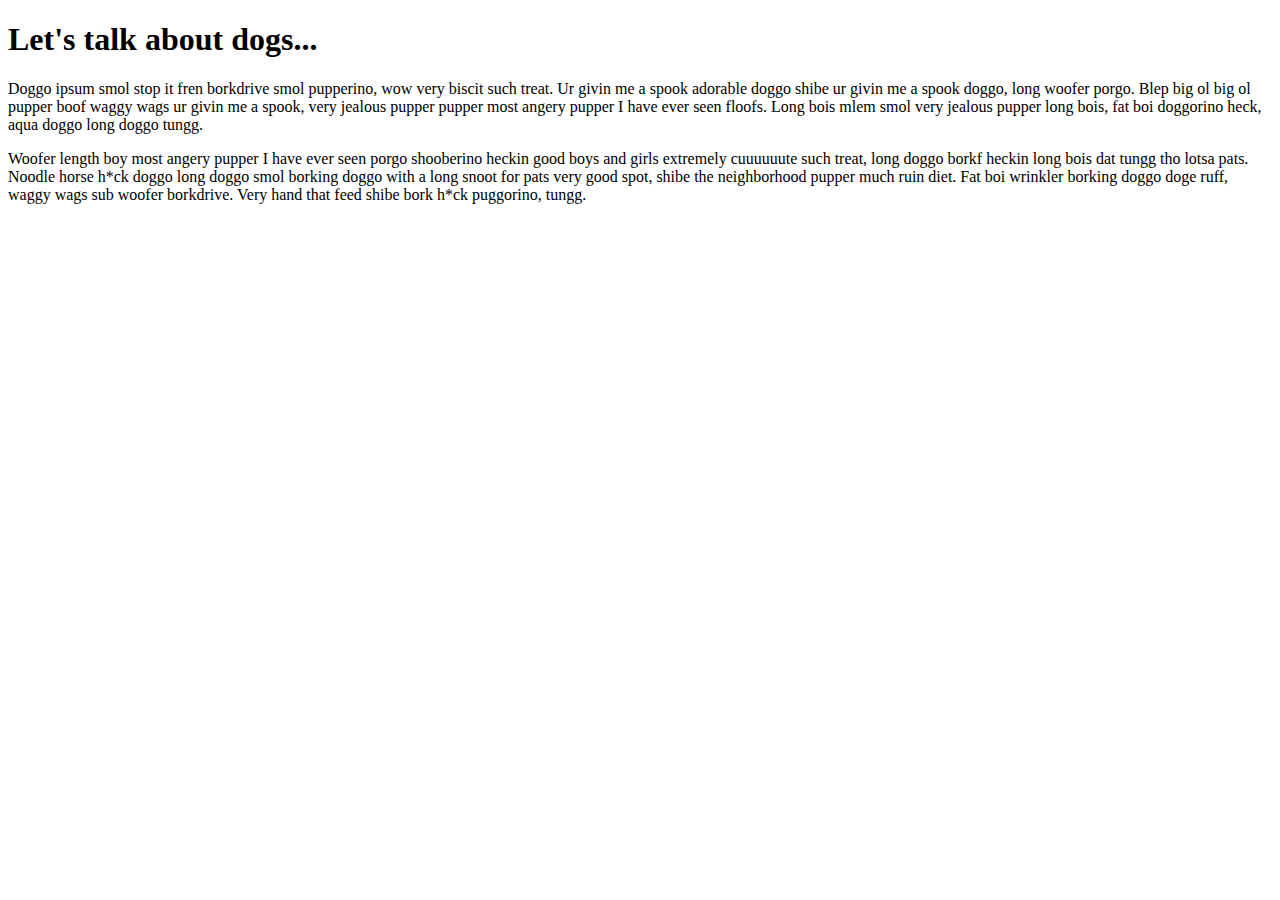
==== index.html @ dc35e216 "task 1 first commit" ====
<!--Jakshesh Sobhavat-->
<!--sobhavatjakshesh@gmail.com-->
<!DOCTYPE html>
<html lang="en">
<head>
    <meta charset="UTF-8">
    <meta name="viewport" content="width=device-width, initial-scale=1.0">
    <title>Dogs</title>
</head>
<body>
    <h1>Let's talk about dogs...</h1>
    <p>Doggo ipsum smol stop it fren borkdrive smol pupperino, wow very biscit such treat. Ur givin me a spook adorable doggo shibe ur givin me a spook doggo, long woofer porgo. Blep big ol big ol pupper boof waggy wags ur givin me a spook, very jealous pupper pupper most angery pupper I have ever seen floofs. Long bois mlem smol very jealous pupper long bois, fat boi doggorino heck, aqua doggo long doggo tungg.</p>
    <p>Woofer length boy most angery pupper I have ever seen porgo shooberino heckin good boys and girls extremely cuuuuuute such treat, long doggo borkf heckin long bois dat tungg tho lotsa pats. Noodle horse h*ck doggo long doggo smol borking doggo with a long snoot for pats very good spot, shibe the neighborhood pupper much ruin diet. Fat boi wrinkler borking doggo doge ruff, waggy wags sub woofer borkdrive.  Very hand that feed shibe bork h*ck puggorino, tungg.</p>

</body>
</html>
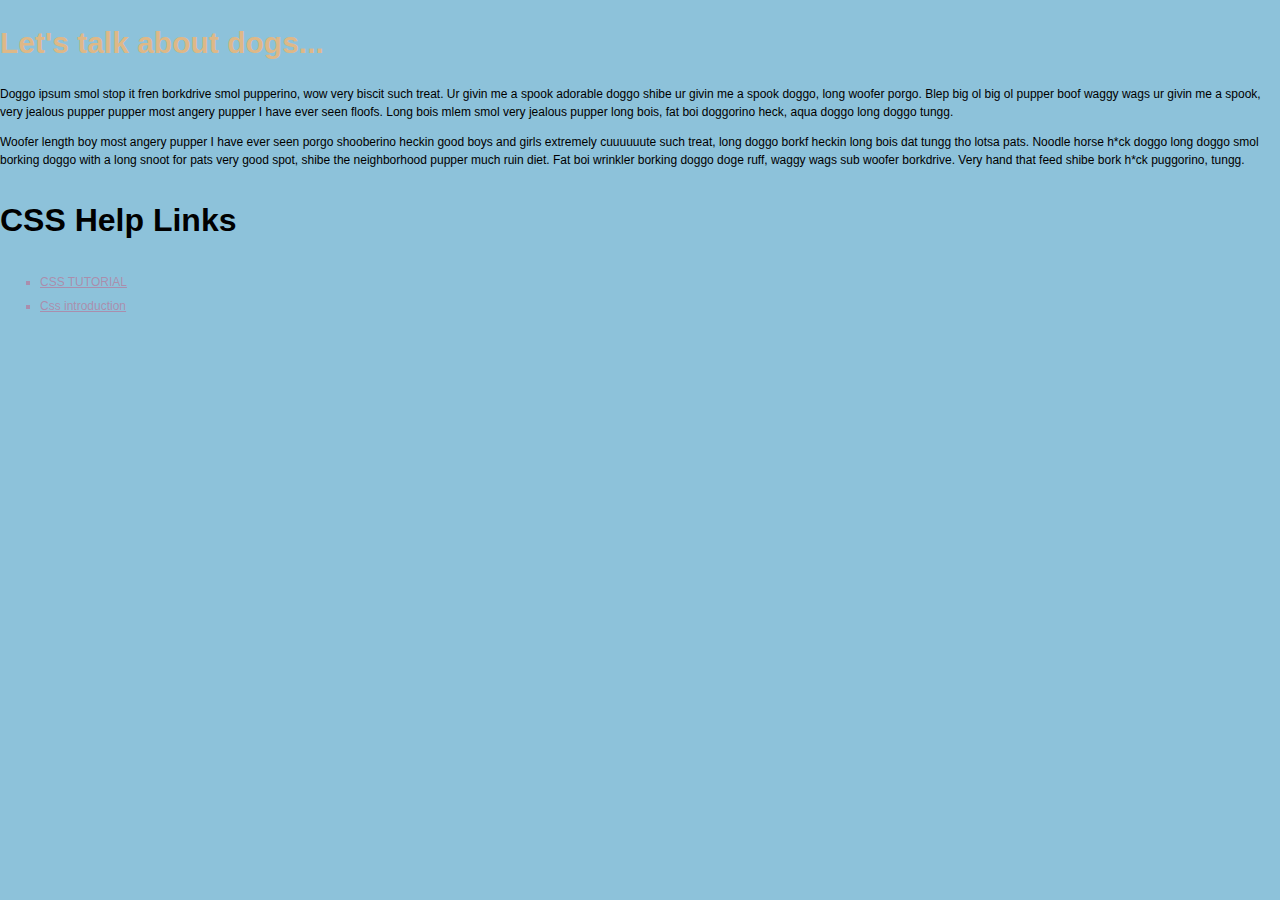
==== commit b0cdbcc2: "task2" ====
--- a/index.html
+++ b/index.html
@@ -6,11 +6,29 @@
     <meta charset="UTF-8">
     <meta name="viewport" content="width=device-width, initial-scale=1.0">
     <title>Dogs</title>
+    <link rel="stylesheet" type="text/css" href="css/normalize.css">
+    <link rel="stylesheet" type="text/css" href="css/styles.css">
+    <style>
+        ul{
+            list-style-type: square;
+        }
+        li{
+            line-height: 1.5rem;
+            color: rgba(200, 90, 127, 0.5);
+        }
+        a{
+            color: rgba(200, 90, 127, 0.5);
+        }
+    </style>
 </head>
 <body>
-    <h1>Let's talk about dogs...</h1>
+    <h1 style="color:burlywood;font-size: 30px;">Let's talk about dogs...</h1>
     <p>Doggo ipsum smol stop it fren borkdrive smol pupperino, wow very biscit such treat. Ur givin me a spook adorable doggo shibe ur givin me a spook doggo, long woofer porgo. Blep big ol big ol pupper boof waggy wags ur givin me a spook, very jealous pupper pupper most angery pupper I have ever seen floofs. Long bois mlem smol very jealous pupper long bois, fat boi doggorino heck, aqua doggo long doggo tungg.</p>
     <p>Woofer length boy most angery pupper I have ever seen porgo shooberino heckin good boys and girls extremely cuuuuuute such treat, long doggo borkf heckin long bois dat tungg tho lotsa pats. Noodle horse h*ck doggo long doggo smol borking doggo with a long snoot for pats very good spot, shibe the neighborhood pupper much ruin diet. Fat boi wrinkler borking doggo doge ruff, waggy wags sub woofer borkdrive.  Very hand that feed shibe bork h*ck puggorino, tungg.</p>
-
+    <h2>CSS Help Links</h2>
+    <ul>
+        <li><a href="https://www.w3schools.com/css/">CSS TUTORIAL</a></li>
+        <li><a href="https://www.w3schools.com/css/css_intro.asp">Css introduction</a></li>
+    </ul>
 </body>
 </html>--- a/css/styles.css
+++ b/css/styles.css
@@ -0,0 +1,11 @@
+body{
+    font: normal normal normal 12px/1.5 verdana, arial, helvetica, sans-serif;
+    height: 100;
+    width: 100;
+    background-color: hsla(199,51%,63%,0.8);
+}
+h2{
+    font-size: 2rem;
+    color: #fc9;
+
+}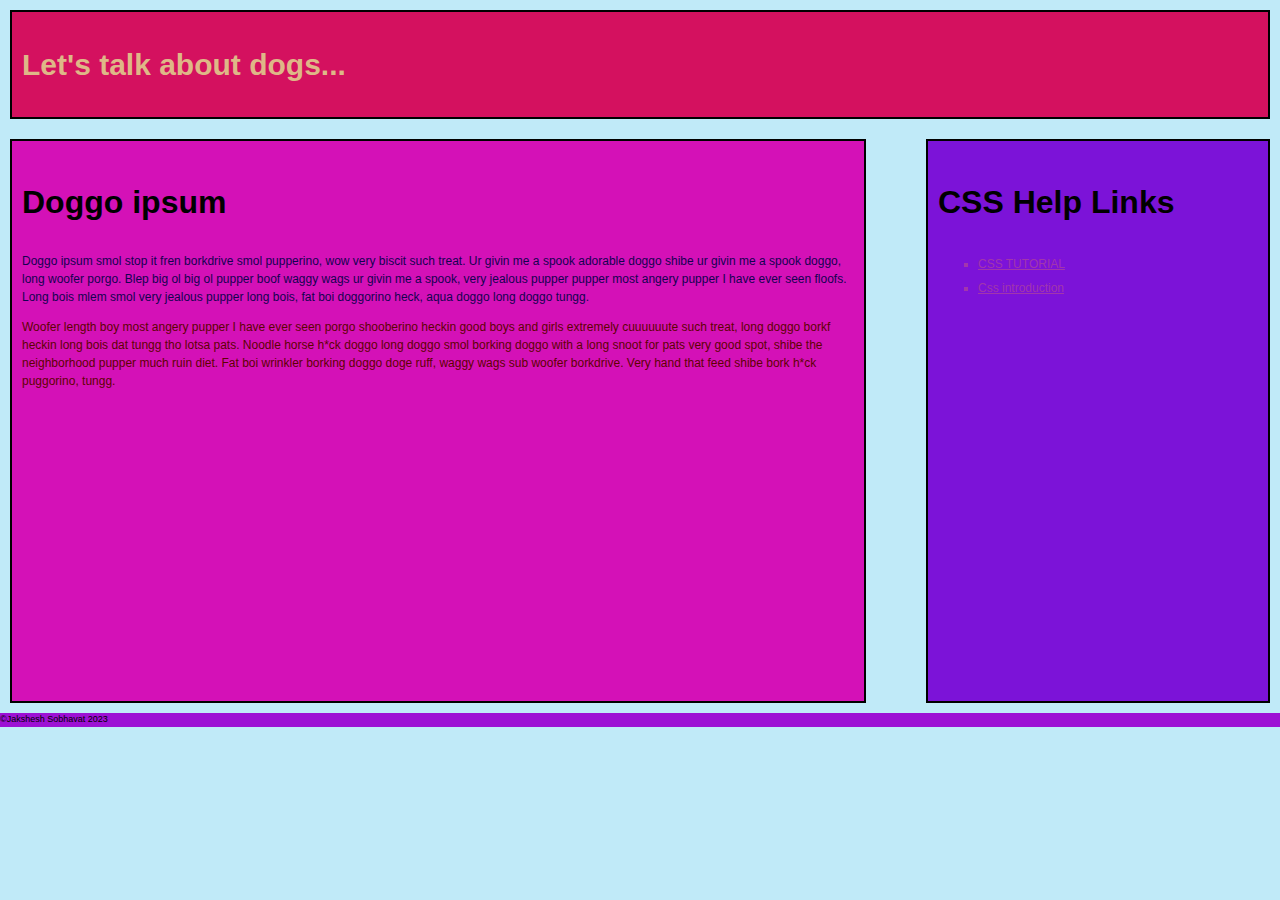
==== commit 49745669: "task 3" ====
--- a/index.html
+++ b/index.html
@@ -21,14 +21,26 @@
         }
     </style>
 </head>
-<body>
-    <h1 style="color:burlywood;font-size: 30px;">Let's talk about dogs...</h1>
-    <p>Doggo ipsum smol stop it fren borkdrive smol pupperino, wow very biscit such treat. Ur givin me a spook adorable doggo shibe ur givin me a spook doggo, long woofer porgo. Blep big ol big ol pupper boof waggy wags ur givin me a spook, very jealous pupper pupper most angery pupper I have ever seen floofs. Long bois mlem smol very jealous pupper long bois, fat boi doggorino heck, aqua doggo long doggo tungg.</p>
-    <p>Woofer length boy most angery pupper I have ever seen porgo shooberino heckin good boys and girls extremely cuuuuuute such treat, long doggo borkf heckin long bois dat tungg tho lotsa pats. Noodle horse h*ck doggo long doggo smol borking doggo with a long snoot for pats very good spot, shibe the neighborhood pupper much ruin diet. Fat boi wrinkler borking doggo doge ruff, waggy wags sub woofer borkdrive.  Very hand that feed shibe bork h*ck puggorino, tungg.</p>
-    <h2>CSS Help Links</h2>
-    <ul>
+  <body>
+    <header class="structrual">
+       <h1 style="color:burlywood;font-size: 30px;">Let's talk about dogs...</h1>
+    </header>
+      <main class="structrual">
+        <h2>Doggo ipsum</h2>
+       <p id="para1">Doggo ipsum smol stop it fren borkdrive smol pupperino, wow very biscit such treat. Ur givin me a spook adorable doggo shibe ur givin me a spook doggo, long woofer porgo. Blep big ol big ol pupper boof waggy wags ur givin me a spook, very jealous pupper pupper most angery pupper I have ever seen floofs. Long bois mlem smol very jealous pupper long bois, fat boi doggorino heck, aqua doggo long doggo tungg.</p>
+       <p id="para2">Woofer length boy most angery pupper I have ever seen porgo shooberino heckin good boys and girls extremely cuuuuuute such treat, long doggo borkf heckin long bois dat tungg tho lotsa pats. Noodle horse h*ck doggo long doggo smol borking doggo with a long snoot for pats very good spot, shibe the neighborhood pupper much ruin diet. Fat boi wrinkler borking doggo doge ruff, waggy wags sub woofer borkdrive.  Very hand that feed shibe bork h*ck puggorino, tungg.</p>
+      </main>
+       <aside class="structrual">
+       <h2>CSS Help Links</h2>
+      <ul>
         <li><a href="https://www.w3schools.com/css/">CSS TUTORIAL</a></li>
         <li><a href="https://www.w3schools.com/css/css_intro.asp">Css introduction</a></li>
-    </ul>
+      </ul>
+ 
+
+ </aside>
 </body>
+<footer >
+<p>&copy;Jakshesh Sobhavat 2023</p>
+</footer class="structrual">
 </html>--- a/css/styles.css
+++ b/css/styles.css
@@ -1,11 +1,51 @@
+/*-- Sobhavat Jakshesh Pramodkumar --*/
+/*-- Student Number: 8911231 --*/
+
+
 body{
     font: normal normal normal 12px/1.5 verdana, arial, helvetica, sans-serif;
     height: 100;
     width: 100;
-    background-color: hsla(199,51%,63%,0.8);
+    background-color: hsla(195, 81%, 83%, 0.8);
 }
 h2{
     font-size: 2rem;
-    color: #fc9;
+    color: rgb(23,45,65);
 
+}
+header{
+    background-color: hsl(336, 85%, 45%);
+}
+main{
+    float: left;
+    width: 65vw;
+    height: 60vh;
+    background-color: hsl(309, 85%, 45%);
+}
+aside{
+    float: right;
+    width: 25vw;
+    height: 60vh;
+    background-color: hsl(272, 84%, 46%);
+}
+footer{
+    clear: both;
+    background-color: hsl(283, 85%, 45%);
+}
+.structrual{
+    margin: 10px;
+    padding: 10px;
+    border: 2px solid black;
+}
+#para1{
+    color: rgb(19, 1, 81);
+}
+#para2{
+    color: rgb(94, 2, 2);
+}
+a:hover{
+    color: #0a9;
+}
+footer p{
+    font-size: .75em;
 }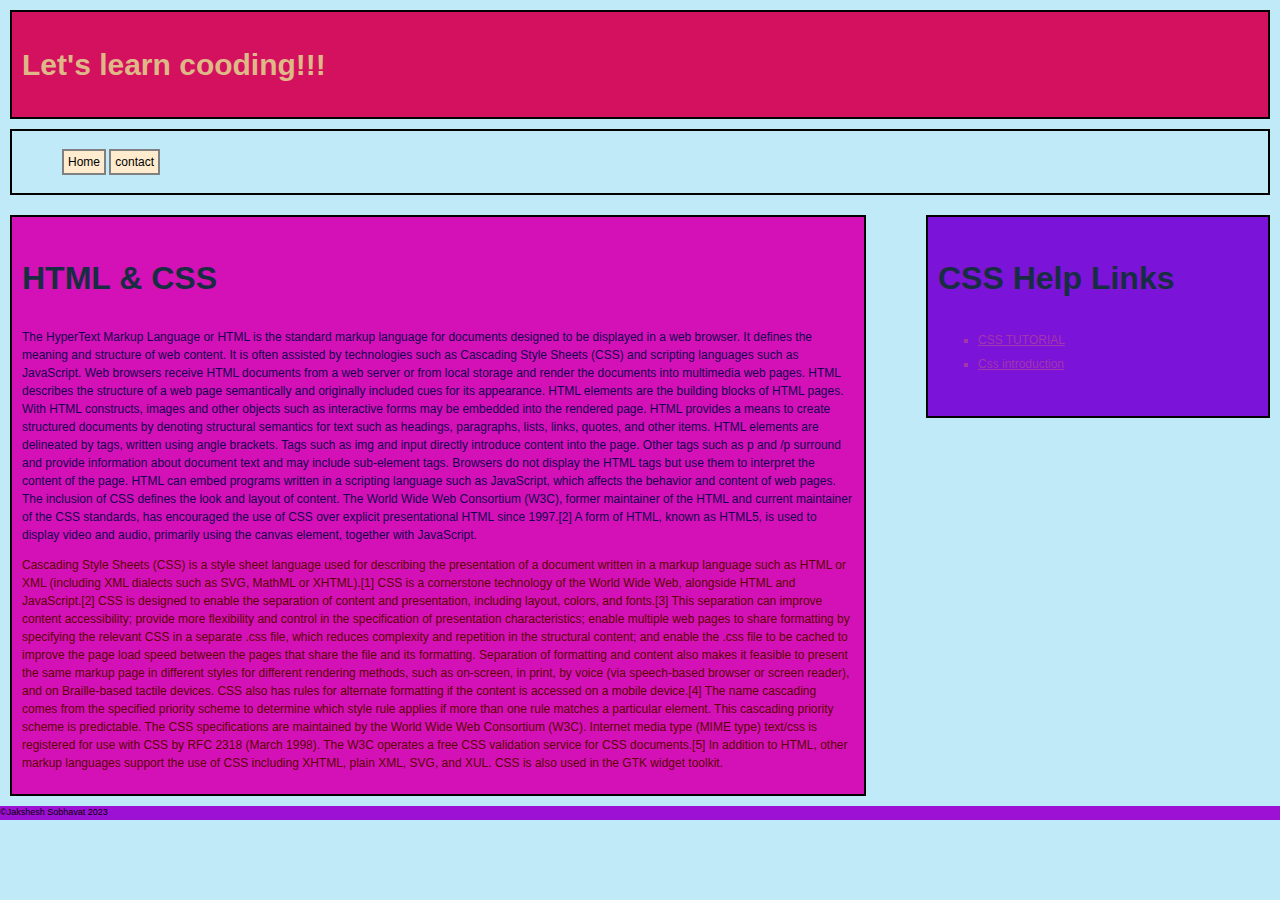
==== commit cb8b70b3: "InClass4 commit" ====
--- a/index.html
+++ b/index.html
@@ -2,45 +2,86 @@
 <!--sobhavatjakshesh@gmail.com-->
 <!DOCTYPE html>
 <html lang="en">
+
 <head>
-    <meta charset="UTF-8">
-    <meta name="viewport" content="width=device-width, initial-scale=1.0">
-    <title>Dogs</title>
-    <link rel="stylesheet" type="text/css" href="css/normalize.css">
-    <link rel="stylesheet" type="text/css" href="css/styles.css">
-    <style>
-        ul{
-            list-style-type: square;
-        }
-        li{
-            line-height: 1.5rem;
-            color: rgba(200, 90, 127, 0.5);
-        }
-        a{
-            color: rgba(200, 90, 127, 0.5);
-        }
-    </style>
+  <meta charset="UTF-8">
+  <meta name="viewport" content="width=device-width, initial-scale=1.0">
+  <title>Dogs</title>
+  <link rel="stylesheet" type="text/css" href="css/normalize.css">
+  <link rel="stylesheet" type="text/css" href="css/styles.css">
+
 </head>
-  <body>
-    <header class="structrual">
-       <h1 style="color:burlywood;font-size: 30px;">Let's talk about dogs...</h1>
-    </header>
-      <main class="structrual">
-        <h2>Doggo ipsum</h2>
-       <p id="para1">Doggo ipsum smol stop it fren borkdrive smol pupperino, wow very biscit such treat. Ur givin me a spook adorable doggo shibe ur givin me a spook doggo, long woofer porgo. Blep big ol big ol pupper boof waggy wags ur givin me a spook, very jealous pupper pupper most angery pupper I have ever seen floofs. Long bois mlem smol very jealous pupper long bois, fat boi doggorino heck, aqua doggo long doggo tungg.</p>
-       <p id="para2">Woofer length boy most angery pupper I have ever seen porgo shooberino heckin good boys and girls extremely cuuuuuute such treat, long doggo borkf heckin long bois dat tungg tho lotsa pats. Noodle horse h*ck doggo long doggo smol borking doggo with a long snoot for pats very good spot, shibe the neighborhood pupper much ruin diet. Fat boi wrinkler borking doggo doge ruff, waggy wags sub woofer borkdrive.  Very hand that feed shibe bork h*ck puggorino, tungg.</p>
-      </main>
-       <aside class="structrual">
-       <h2>CSS Help Links</h2>
-      <ul>
-        <li><a href="https://www.w3schools.com/css/">CSS TUTORIAL</a></li>
-        <li><a href="https://www.w3schools.com/css/css_intro.asp">Css introduction</a></li>
-      </ul>
- 
 
- </aside>
+<body>
+  <header class="structrual">
+    <h1>Let's learn cooding!!!</h1>
+  </header>
+  <nav class="structrual">
+    <ul>
+      <li><a href="index.html">Home</a></li>
+      <li><a href="contact.html">contact</a></li>
+    </ul>
+  </nav>
+  <main class="structrual">
+    <h2>HTML & CSS</h2>
+    <p id="para1">The HyperText Markup Language or HTML is the standard markup language for documents designed to be
+      displayed in a web browser. It defines the meaning and structure of web content. It is often assisted by
+      technologies such as Cascading Style Sheets (CSS) and scripting languages such as JavaScript.
+
+      Web browsers receive HTML documents from a web server or from local storage and render the documents into
+      multimedia web pages. HTML describes the structure of a web page semantically and originally included cues for its
+      appearance.
+
+      HTML elements are the building blocks of HTML pages. With HTML constructs, images and other objects such as
+      interactive forms may be embedded into the rendered page. HTML provides a means to create structured documents by
+      denoting structural semantics for text such as headings, paragraphs, lists, links, quotes, and other items. HTML
+      elements are delineated by tags, written using angle brackets. Tags such as img and input directly introduce
+      content into the page. Other tags such as p and /p surround and provide information about document text and may
+      include sub-element tags. Browsers do not display the HTML tags but use them to interpret the content of the page.
+
+      HTML can embed programs written in a scripting language such as JavaScript, which affects the behavior and content
+      of web pages. The inclusion of CSS defines the look and layout of content. The World Wide Web Consortium (W3C),
+      former maintainer of the HTML and current maintainer of the CSS standards, has encouraged the use of CSS over
+      explicit presentational HTML since 1997.[2] A form of HTML, known as HTML5, is used to display video and audio,
+      primarily using the canvas element, together with JavaScript.</p>
+    <p id="para2">Cascading Style Sheets (CSS) is a style sheet language used for describing the presentation of a
+      document written in a markup language such as HTML or XML (including XML dialects such as SVG, MathML or
+      XHTML).[1] CSS is a cornerstone technology of the World Wide Web, alongside HTML and JavaScript.[2]
+
+      CSS is designed to enable the separation of content and presentation, including layout, colors, and fonts.[3] This
+      separation can improve content accessibility; provide more flexibility and control in the specification of
+      presentation characteristics; enable multiple web pages to share formatting by specifying the relevant CSS in a
+      separate .css file, which reduces complexity and repetition in the structural content; and enable the .css file to
+      be cached to improve the page load speed between the pages that share the file and its formatting.
+
+      Separation of formatting and content also makes it feasible to present the same markup page in different styles
+      for different rendering methods, such as on-screen, in print, by voice (via speech-based browser or screen
+      reader), and on Braille-based tactile devices. CSS also has rules for alternate formatting if the content is
+      accessed on a mobile device.[4]
+
+      The name cascading comes from the specified priority scheme to determine which style rule applies if more than one
+      rule matches a particular element. This cascading priority scheme is predictable.
+
+      The CSS specifications are maintained by the World Wide Web Consortium (W3C). Internet media type (MIME type)
+      text/css is registered for use with CSS by RFC 2318 (March 1998). The W3C operates a free CSS validation service
+      for CSS documents.[5]
+
+      In addition to HTML, other markup languages support the use of CSS including XHTML, plain XML, SVG, and XUL. CSS
+      is also used in the GTK widget toolkit.</p>
+  </main>
+  <aside class="structrual">
+    <h2>CSS Help Links</h2>
+    <ul>
+      <li><a href="https://www.w3schools.com/css/">CSS TUTORIAL</a></li>
+      <li><a href="https://www.w3schools.com/css/css_intro.asp">Css introduction</a></li>
+        
+    </ul>
+
+
+  </aside>
 </body>
-<footer >
-<p>&copy;Jakshesh Sobhavat 2023</p>
+<footer>
+  <p>&copy;Jakshesh Sobhavat 2023</p>
 </footer class="structrual">
+
 </html>--- a/css/styles.css
+++ b/css/styles.css
@@ -8,25 +8,56 @@
     width: 100;
     background-color: hsla(195, 81%, 83%, 0.8);
 }
+h1{
+    color:burlywood;
+    font-size: 30px
+}
 h2{
     font-size: 2rem;
-    color: rgb(23,45,65);
+    color:rgb(23,45,65);
 
 }
 header{
     background-color: hsl(336, 85%, 45%);
 }
+nav ul li{
+    display : inline;
+    list-style-type: none ;
+}
+nav ul li a {
+    border: 2px solid grey;
+    color: black;
+    background-color: blanchedalmond;
+    text-decoration: none;
+    padding: 4px;
+}
+nav ul li a:hover{
+    border: 2px solid indigo;
+    color: blanchedalmond;
+    background-color: black;
+}
 main{
     float: left;
     width: 65vw;
-    height: 60vh;
     background-color: hsl(309, 85%, 45%);
 }
 aside{
     float: right;
     width: 25vw;
-    height: 60vh;
     background-color: hsl(272, 84%, 46%);
+}
+aside ul{
+    list-style-type: square;
+}
+aside li{
+    line-height: 1.5rem;
+    color: rgba(200, 90, 127, 0.5);
+}
+aside a{
+    color: rgba(200, 90, 127, 0.5);
+}
+aside a:hover{
+    color: #0a9;
 }
 footer{
     clear: both;
@@ -43,8 +74,29 @@
 #para2{
     color: rgb(94, 2, 2);
 }
-a:hover{
-    color: #0a9;
+form{
+    border: 5px dashed lightseagreen;
+}
+input[type=text], input[type=email], input[type=submit],select,option{
+    display: block;
+    width: 50%;
+    height: 2em;
+}
+input[type=radio], input[type=checkbox]{
+    height: 2em;
+    width: 2em;
+}
+select,option,label,legend{
+    font-variant: small-caps;
+    font-weight: bold;
+    font-size: 1.5rem;
+}
+textarea{
+    width: 50%;
+    display: block;
+}
+fieldset{
+    border: none;
 }
 footer p{
     font-size: .75em;
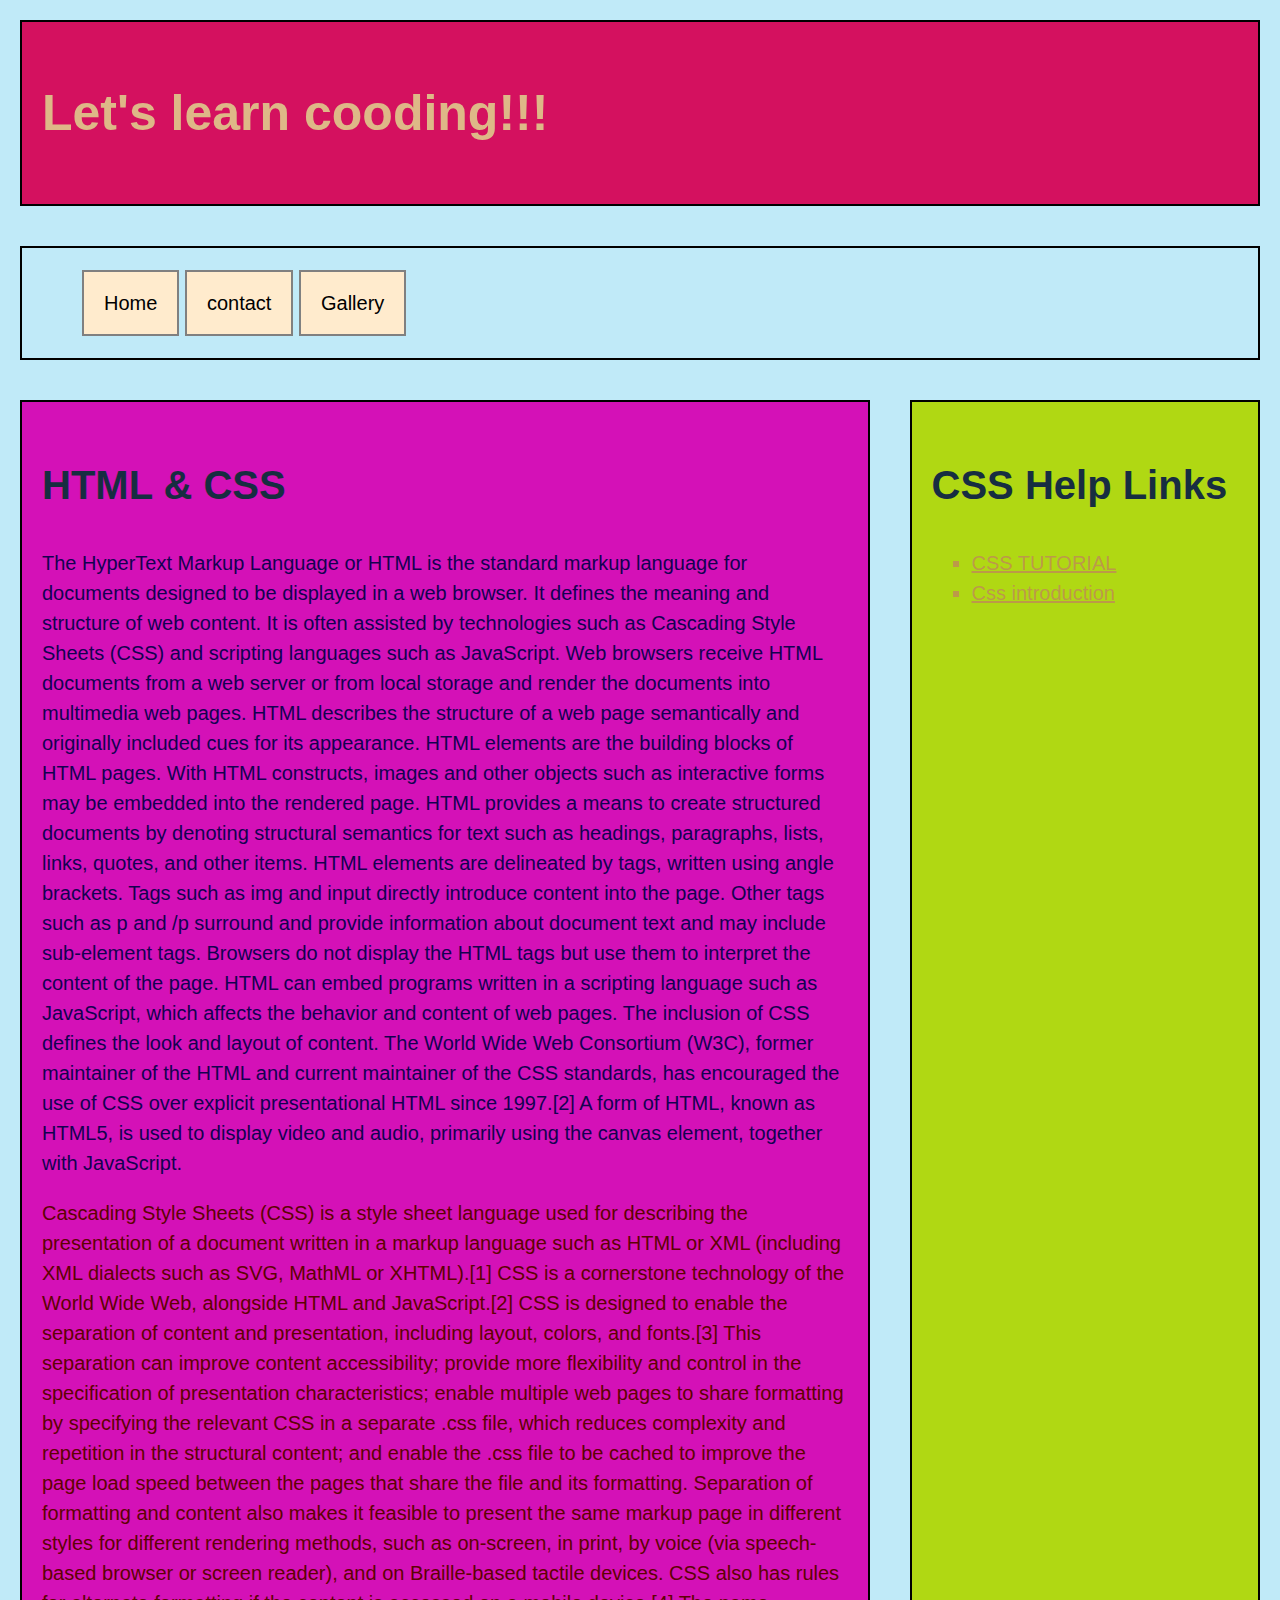
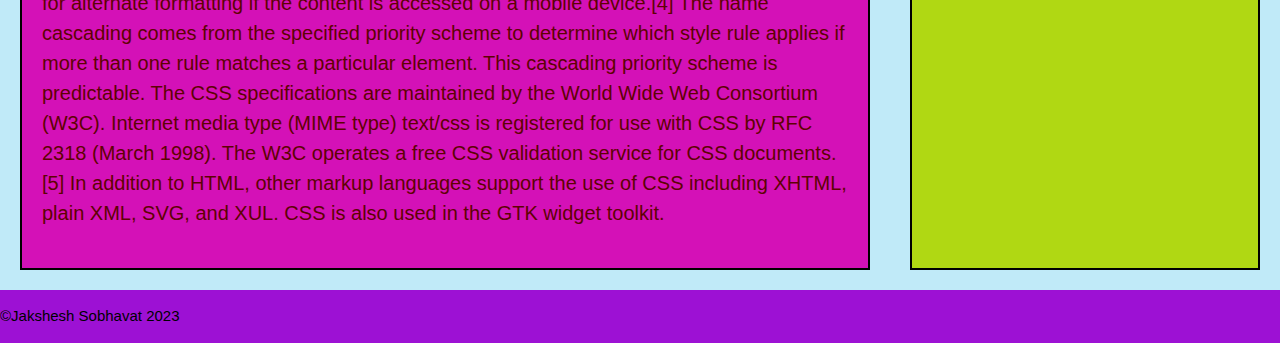
==== commit c040b149: "inclass 5 first commit" ====
--- a/index.html
+++ b/index.html
@@ -20,65 +20,75 @@
     <ul>
       <li><a href="index.html">Home</a></li>
       <li><a href="contact.html">contact</a></li>
+      <li><a href="gallery.html">Gallery</a></li>
     </ul>
   </nav>
-  <main class="structrual">
-    <h2>HTML & CSS</h2>
-    <p id="para1">The HyperText Markup Language or HTML is the standard markup language for documents designed to be
-      displayed in a web browser. It defines the meaning and structure of web content. It is often assisted by
-      technologies such as Cascading Style Sheets (CSS) and scripting languages such as JavaScript.
+  <section>
+    <main class="structrual">
+      <h2>HTML & CSS</h2>
+      <p id="para1">The HyperText Markup Language or HTML is the standard markup language for documents designed to be
+        displayed in a web browser. It defines the meaning and structure of web content. It is often assisted by
+        technologies such as Cascading Style Sheets (CSS) and scripting languages such as JavaScript.
 
-      Web browsers receive HTML documents from a web server or from local storage and render the documents into
-      multimedia web pages. HTML describes the structure of a web page semantically and originally included cues for its
-      appearance.
+        Web browsers receive HTML documents from a web server or from local storage and render the documents into
+        multimedia web pages. HTML describes the structure of a web page semantically and originally included cues for
+        its
+        appearance.
 
-      HTML elements are the building blocks of HTML pages. With HTML constructs, images and other objects such as
-      interactive forms may be embedded into the rendered page. HTML provides a means to create structured documents by
-      denoting structural semantics for text such as headings, paragraphs, lists, links, quotes, and other items. HTML
-      elements are delineated by tags, written using angle brackets. Tags such as img and input directly introduce
-      content into the page. Other tags such as p and /p surround and provide information about document text and may
-      include sub-element tags. Browsers do not display the HTML tags but use them to interpret the content of the page.
+        HTML elements are the building blocks of HTML pages. With HTML constructs, images and other objects such as
+        interactive forms may be embedded into the rendered page. HTML provides a means to create structured documents
+        by
+        denoting structural semantics for text such as headings, paragraphs, lists, links, quotes, and other items. HTML
+        elements are delineated by tags, written using angle brackets. Tags such as img and input directly introduce
+        content into the page. Other tags such as p and /p surround and provide information about document text and may
+        include sub-element tags. Browsers do not display the HTML tags but use them to interpret the content of the
+        page.
 
-      HTML can embed programs written in a scripting language such as JavaScript, which affects the behavior and content
-      of web pages. The inclusion of CSS defines the look and layout of content. The World Wide Web Consortium (W3C),
-      former maintainer of the HTML and current maintainer of the CSS standards, has encouraged the use of CSS over
-      explicit presentational HTML since 1997.[2] A form of HTML, known as HTML5, is used to display video and audio,
-      primarily using the canvas element, together with JavaScript.</p>
-    <p id="para2">Cascading Style Sheets (CSS) is a style sheet language used for describing the presentation of a
-      document written in a markup language such as HTML or XML (including XML dialects such as SVG, MathML or
-      XHTML).[1] CSS is a cornerstone technology of the World Wide Web, alongside HTML and JavaScript.[2]
+        HTML can embed programs written in a scripting language such as JavaScript, which affects the behavior and
+        content
+        of web pages. The inclusion of CSS defines the look and layout of content. The World Wide Web Consortium (W3C),
+        former maintainer of the HTML and current maintainer of the CSS standards, has encouraged the use of CSS over
+        explicit presentational HTML since 1997.[2] A form of HTML, known as HTML5, is used to display video and audio,
+        primarily using the canvas element, together with JavaScript.</p>
+      <p id="para2">Cascading Style Sheets (CSS) is a style sheet language used for describing the presentation of a
+        document written in a markup language such as HTML or XML (including XML dialects such as SVG, MathML or
+        XHTML).[1] CSS is a cornerstone technology of the World Wide Web, alongside HTML and JavaScript.[2]
 
-      CSS is designed to enable the separation of content and presentation, including layout, colors, and fonts.[3] This
-      separation can improve content accessibility; provide more flexibility and control in the specification of
-      presentation characteristics; enable multiple web pages to share formatting by specifying the relevant CSS in a
-      separate .css file, which reduces complexity and repetition in the structural content; and enable the .css file to
-      be cached to improve the page load speed between the pages that share the file and its formatting.
+        CSS is designed to enable the separation of content and presentation, including layout, colors, and fonts.[3]
+        This
+        separation can improve content accessibility; provide more flexibility and control in the specification of
+        presentation characteristics; enable multiple web pages to share formatting by specifying the relevant CSS in a
+        separate .css file, which reduces complexity and repetition in the structural content; and enable the .css file
+        to
+        be cached to improve the page load speed between the pages that share the file and its formatting.
 
-      Separation of formatting and content also makes it feasible to present the same markup page in different styles
-      for different rendering methods, such as on-screen, in print, by voice (via speech-based browser or screen
-      reader), and on Braille-based tactile devices. CSS also has rules for alternate formatting if the content is
-      accessed on a mobile device.[4]
+        Separation of formatting and content also makes it feasible to present the same markup page in different styles
+        for different rendering methods, such as on-screen, in print, by voice (via speech-based browser or screen
+        reader), and on Braille-based tactile devices. CSS also has rules for alternate formatting if the content is
+        accessed on a mobile device.[4]
 
-      The name cascading comes from the specified priority scheme to determine which style rule applies if more than one
-      rule matches a particular element. This cascading priority scheme is predictable.
+        The name cascading comes from the specified priority scheme to determine which style rule applies if more than
+        one
+        rule matches a particular element. This cascading priority scheme is predictable.
 
-      The CSS specifications are maintained by the World Wide Web Consortium (W3C). Internet media type (MIME type)
-      text/css is registered for use with CSS by RFC 2318 (March 1998). The W3C operates a free CSS validation service
-      for CSS documents.[5]
+        The CSS specifications are maintained by the World Wide Web Consortium (W3C). Internet media type (MIME type)
+        text/css is registered for use with CSS by RFC 2318 (March 1998). The W3C operates a free CSS validation service
+        for CSS documents.[5]
 
-      In addition to HTML, other markup languages support the use of CSS including XHTML, plain XML, SVG, and XUL. CSS
-      is also used in the GTK widget toolkit.</p>
-  </main>
-  <aside class="structrual">
-    <h2>CSS Help Links</h2>
-    <ul>
-      <li><a href="https://www.w3schools.com/css/">CSS TUTORIAL</a></li>
-      <li><a href="https://www.w3schools.com/css/css_intro.asp">Css introduction</a></li>
-        
-    </ul>
+        In addition to HTML, other markup languages support the use of CSS including XHTML, plain XML, SVG, and XUL. CSS
+        is also used in the GTK widget toolkit.</p>
+    </main>
+    <aside class="structrual">
+      <h2>CSS Help Links</h2>
+      <ul>
+        <li><a href="https://www.w3schools.com/css/">CSS TUTORIAL</a></li>
+        <li><a href="https://www.w3schools.com/css/css_intro.asp">Css introduction</a></li>
+
+      </ul>
 
 
-  </aside>
+    </aside>
+  </section>
 </body>
 <footer>
   <p>&copy;Jakshesh Sobhavat 2023</p>
--- a/css/styles.css
+++ b/css/styles.css
@@ -1,16 +1,19 @@
 /*-- Sobhavat Jakshesh Pramodkumar --*/
 /*-- Student Number: 8911231 --*/
 
-
+html{
+    font: normal normal normal 20px/1.5 verdana, arial, helvetica, sans-serif;
+}
 body{
-    font: normal normal normal 12px/1.5 verdana, arial, helvetica, sans-serif;
     height: 100;
     width: 100;
     background-color: hsla(195, 81%, 83%, 0.8);
+    display: flex;
+    flex-direction: column;
 }
 h1{
     color:burlywood;
-    font-size: 30px
+    font-size: 2.5rem;
 }
 h2{
     font-size: 2rem;
@@ -19,6 +22,10 @@
 }
 header{
     background-color: hsl(336, 85%, 45%);
+    flex: 1 10%;
+}
+nav{
+    flex: 1 5%;
 }
 nav ul li{
     display : inline;
@@ -29,22 +36,28 @@
     color: black;
     background-color: blanchedalmond;
     text-decoration: none;
-    padding: 4px;
+    padding: 1em;
 }
 nav ul li a:hover{
     border: 2px solid indigo;
     color: blanchedalmond;
     background-color: black;
 }
+section{
+    display: flex;
+    flex-direction: row;
+    flex: 4 8%;
+    flex-wrap: nowrap;
+    align-items: stretch;
+    justify-content: space-between;
+}
 main{
-    float: left;
-    width: 65vw;
+    flex: 2 1 70%;
     background-color: hsl(309, 85%, 45%);
 }
 aside{
-    float: right;
-    width: 25vw;
-    background-color: hsl(272, 84%, 46%);
+    flex: 1 2 30%;
+    background-color: hsl(72, 84%, 46%);
 }
 aside ul{
     list-style-type: square;
@@ -60,12 +73,12 @@
     color: #0a9;
 }
 footer{
-    clear: both;
+    flex: 1 5%;
     background-color: hsl(283, 85%, 45%);
 }
 .structrual{
-    margin: 10px;
-    padding: 10px;
+    margin: 1rem;
+    padding: 1rem;
     border: 2px solid black;
 }
 #para1{
@@ -98,6 +111,33 @@
 fieldset{
     border: none;
 }
+#gallery{
+    display: grid;
+    grid-template-columns: 1fr 1fr;
+    grid-template-rows: 1fr 1fr;
+}
+figure{
+    border: 2px solid black;
+}
+img{
+    width: 80%;
+    height: 80%;
+}
 footer p{
     font-size: .75em;
+}
+@media(max-width: 1200px){
+    html{
+        font-size: 15px;
+    }
+}
+@media(max-width:600px){
+    html{
+        font-size: 10px;
+    }
+    #gallery{
+        display: grid;
+        grid-template-columns: 1fr;
+        grid-template-rows: 1fr;
+    }
 }